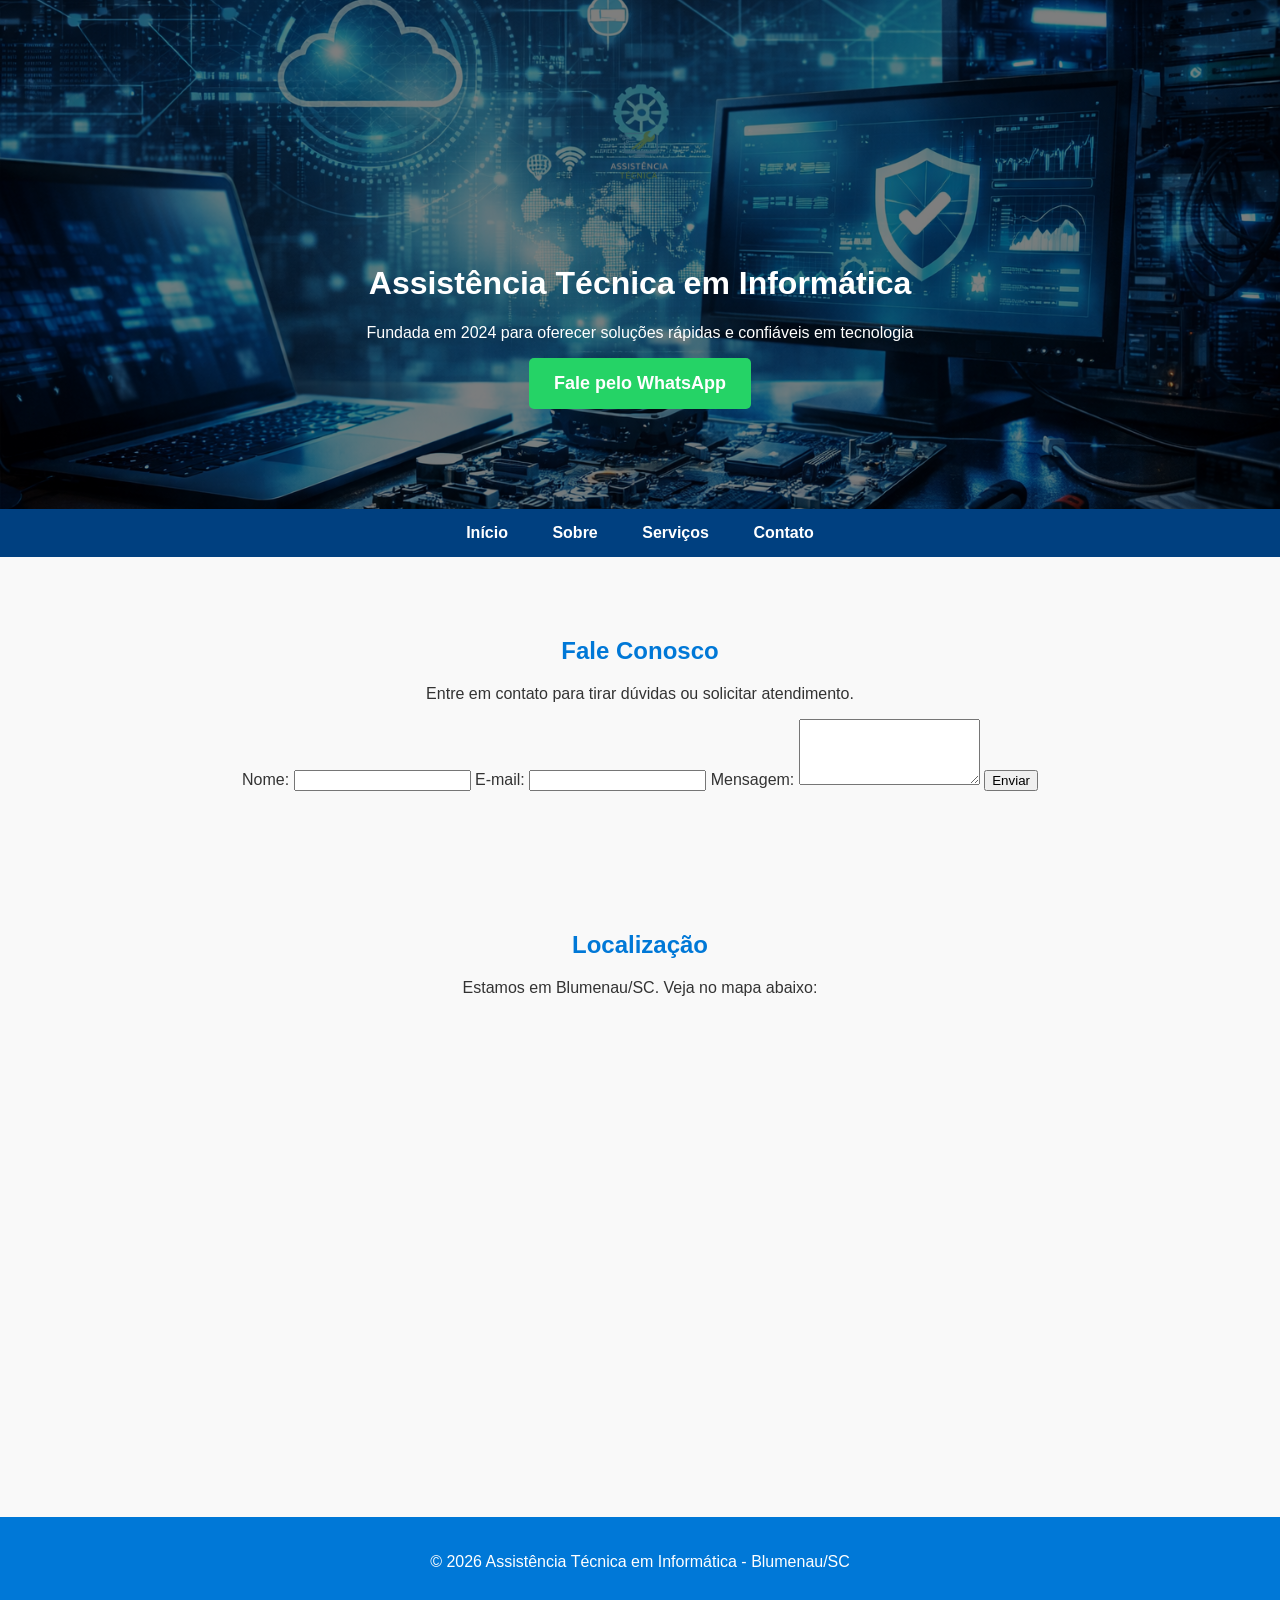
==== contato.html @ fe7fdca0 "Add files via upload" ====
<!DOCTYPE html>
<html lang="pt-BR">
<head>
  <meta charset="UTF-8">
  <meta name="viewport" content="width=device-width, initial-scale=1.0">
  <title>Assistência Técnica em Informática</title>
  <link rel="stylesheet" href="style.css">
</head>
<body>
  <!-- Cabeçalho com logo -->
  <header class="hero">
    <div class="logo">
      <img src="logo.png" alt="Logo Assistência Técnica">
    </div>
    <div class="hero-text">
      <h1>Assistência Técnica em Informática</h1>
      <p>Fundada em 2024 para oferecer soluções rápidas e confiáveis em tecnologia</p>
      <a class="btn-whatsapp" href="https://wa.me/5547988992553?text=Olá%20preciso%20de%20suporte%20técnico" target="_blank">
        Fale pelo WhatsApp
      </a>
    </div>
  </header>

  <!-- Menu de navegação -->
  <nav>
    <a href="index.html">Início</a>
    <a href="sobre.html">Sobre</a>
    <a href="servicos.html">Serviços</a>
    <a href="contato.html">Contato</a>
  </nav>

  <section>
    <h2>Fale Conosco</h2>
    <p>Entre em contato para tirar dúvidas ou solicitar atendimento.</p>
    <form>
      <label for="nome">Nome:</label>
      <input type="text" id="nome" name="nome" required>

      <label for="email">E-mail:</label>
      <input type="email" id="email" name="email" required>

      <label for="mensagem">Mensagem:</label>
      <textarea id="mensagem" name="mensagem" rows="4" required></textarea>

      <button type="submit">Enviar</button>
    </form>
  </section>

  <section>
    <h2>Localização</h2>
    <p>Estamos em Blumenau/SC. Veja no mapa abaixo:</p>
    <iframe 
      src="https://maps.app.goo.gl/6d8pzeZeRvFsYULE9" 
      width="100%" height="400" style="border:0;" allowfullscreen="" loading="lazy">
    </iframe>
  </section>

  <footer>
    <p>&copy; 2026 Assistência Técnica em Informática - Blumenau/SC</p>
  </footer>
</body>
</html>
---- style.css ----
body {
  margin: 0;
  font-family: 'Segoe UI', Tahoma, Geneva, Verdana, sans-serif;
  background-color: #f9f9f9;
  color: #333;
}

.hero {
  background: url('capa.png') no-repeat center center/cover;
  color: white;
  text-align: center;
  padding: 100px 20px;
  position: relative;
}

.hero::after {
  content: "";
  position: absolute;
  top: 0; left: 0; right: 0; bottom: 0;
  background: rgba(0,0,0,0.5);
}

.hero-text {
  position: relative;
  z-index: 1;
}

.logo img {
  width: 120px;
  margin-bottom: 20px;
}

nav {
  background: #004080;
  padding: 15px;
  text-align: center;
}

nav a {
  color: white;
  margin: 0 20px;
  text-decoration: none;
  font-weight: bold;
}

nav a:hover {
  text-decoration: underline;
}

section {
  padding: 60px 20px;
  text-align: center;
}

section h2 {
  color: #0078d7;
  margin-bottom: 20px;
}

.btn-whatsapp {
  display: inline-block;
  background-color: #25D366;
  color: white;
  padding: 15px 25px;
  border-radius: 5px;
  text-decoration: none;
  font-size: 18px;
  font-weight: bold;
  transition: background-color 0.3s ease;
}

.btn-whatsapp:hover {
  background-color: #1ebe5d;
}

.chat-box {
  position: fixed;
  bottom: 0;
  right: 0;
  background: white;
  border: 1px solid #ccc;
  width: 300px;
  padding: 15px;
  box-shadow: 0 -2px 5px rgba(0,0,0,0.1);
}

.chat-box h3 {
  margin-top: 0;
  color: #0078d7;
}

.chat-box input {
  width: 100%;
  padding: 10px;
  margin: 8px 0;
  border: 1px solid #ccc;
  border-radius: 5px;
}

.chat-box button {
  background-color: #25D366;
  color: white;
  padding: 10px;
  border: none;
  border-radius: 5px;
  cursor: pointer;
  width: 100%;
}

.chat-box button:hover {
  background-color: #1ebe5d;
}

footer {
  background-color: #0078d7;
  color: white;
  text-align: center;
  padding: 20px;
  margin-top: 40px;
}
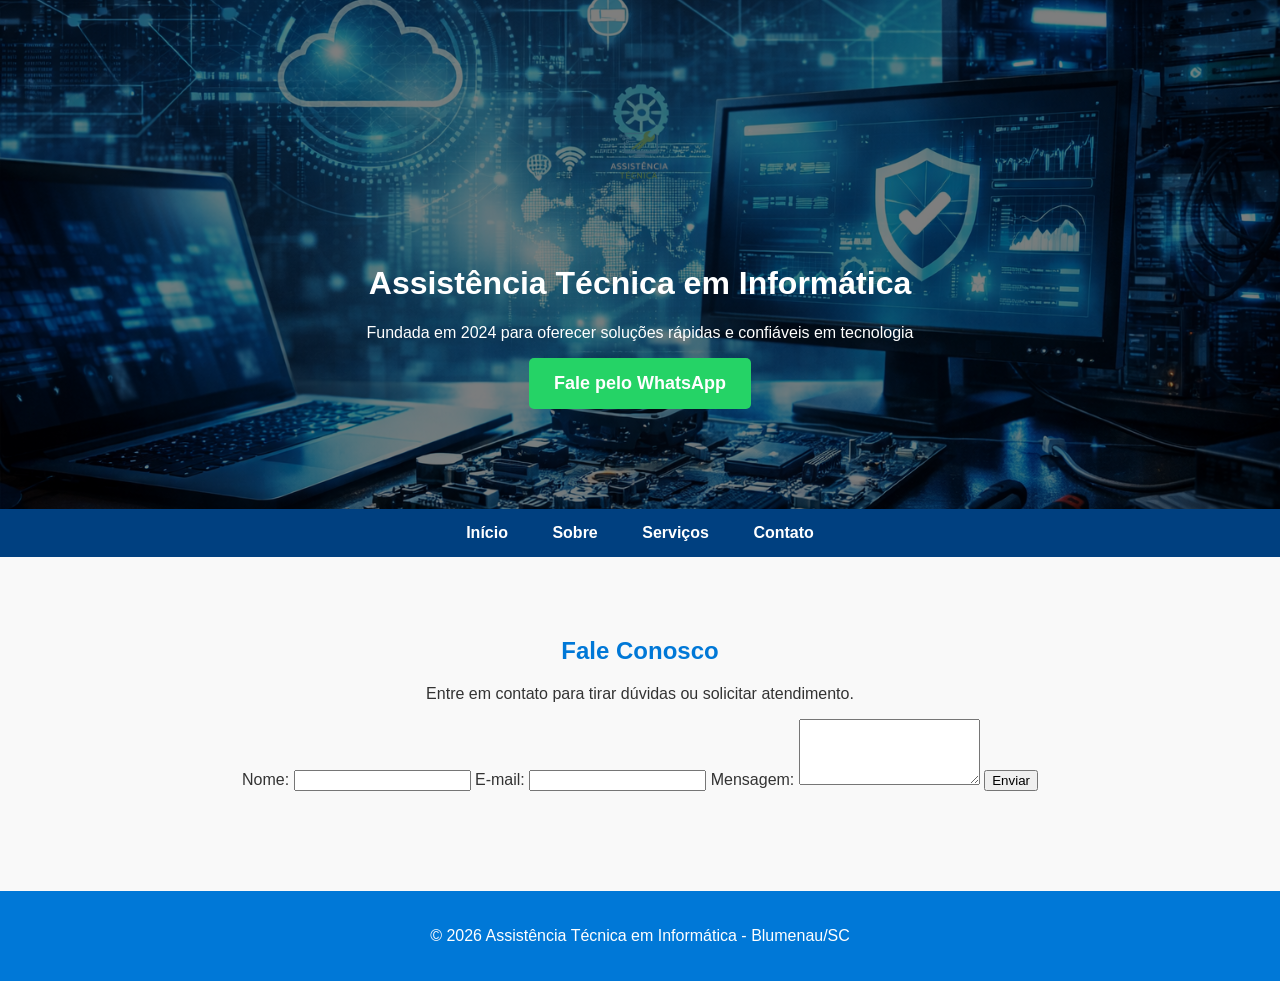
==== commit 866b2edc: "Update contato.html" ====
--- a/contato.html
+++ b/contato.html
@@ -46,14 +46,7 @@
     </form>
   </section>
 
-  <section>
-    <h2>Localização</h2>
-    <p>Estamos em Blumenau/SC. Veja no mapa abaixo:</p>
-    <iframe 
-      src="https://maps.app.goo.gl/6d8pzeZeRvFsYULE9" 
-      width="100%" height="400" style="border:0;" allowfullscreen="" loading="lazy">
-    </iframe>
-  </section>
+  
 
   <footer>
     <p>&copy; 2026 Assistência Técnica em Informática - Blumenau/SC</p>
--- a/style.css
+++ b/style.css
@@ -118,3 +118,52 @@
   padding: 20px;
   margin-top: 40px;
 }
+
+/* 🌐 Responsividade */
+@media (max-width: 768px) {
+  .hero {
+    padding: 60px 15px;
+  }
+
+  .logo img {
+    width: 90px;
+  }
+
+  nav a {
+    display: block;
+    margin: 10px 0;
+  }
+
+  section {
+    padding: 40px 15px;
+  }
+
+  .chat-box {
+    width: 90%;
+    right: 5%;
+  }
+
+  .btn-whatsapp {
+    font-size: 16px;
+    padding: 12px 20px;
+  }
+}
+
+@media (max-width: 480px) {
+  .hero-text h1 {
+    font-size: 1.8em;
+  }
+
+  .hero-text p {
+    font-size: 1em;
+  }
+
+  .chat-box {
+    width: 95%;
+    right: 2.5%;
+  }
+
+  nav a {
+    font-size: 16px;
+  }
+}
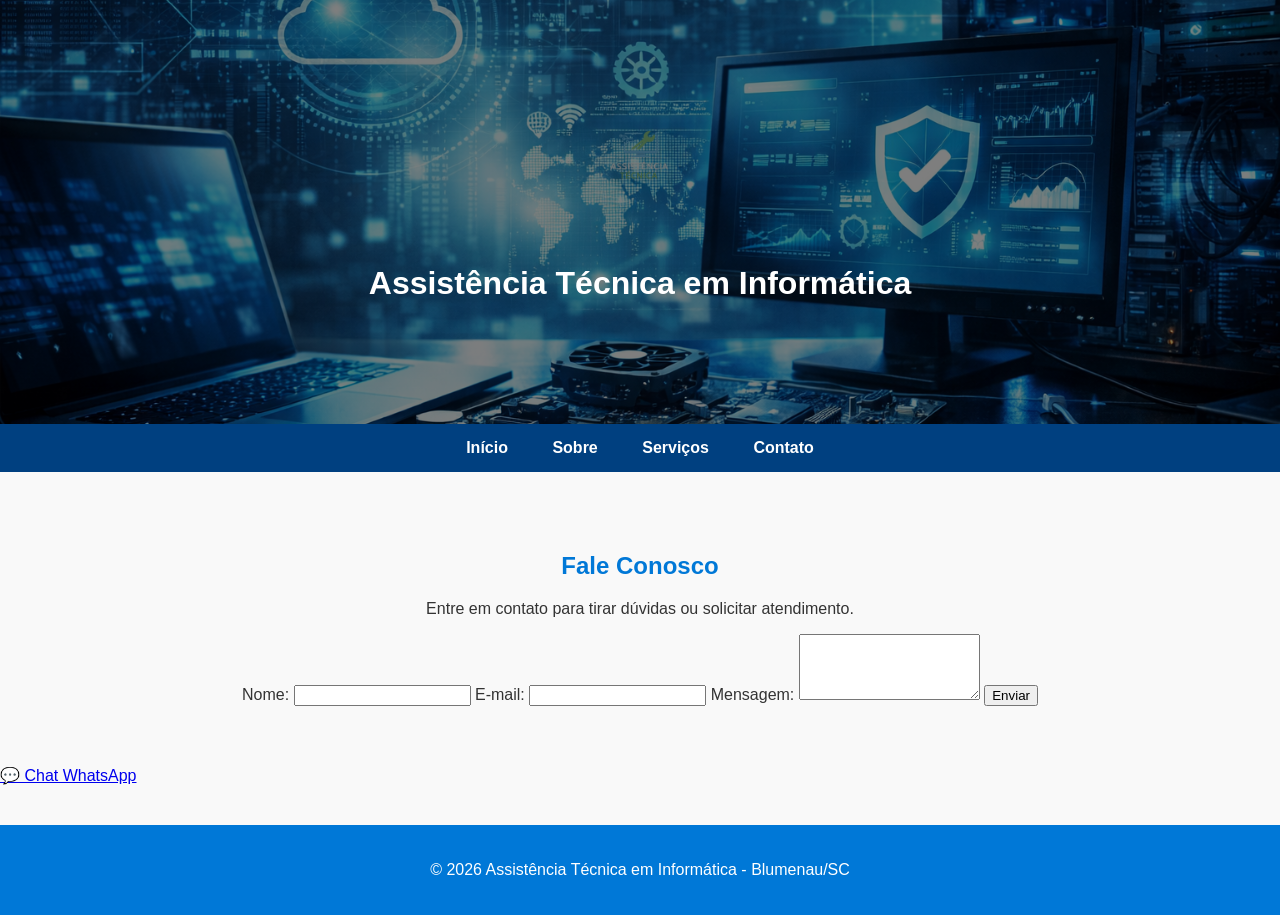
==== commit 2d862df4: "Update contato.html" ====
--- a/contato.html
+++ b/contato.html
@@ -14,10 +14,6 @@
     </div>
     <div class="hero-text">
       <h1>Assistência Técnica em Informática</h1>
-      <p>Fundada em 2024 para oferecer soluções rápidas e confiáveis em tecnologia</p>
-      <a class="btn-whatsapp" href="https://wa.me/5547988992553?text=Olá%20preciso%20de%20suporte%20técnico" target="_blank">
-        Fale pelo WhatsApp
-      </a>
     </div>
   </header>
 
@@ -46,7 +42,11 @@
     </form>
   </section>
 
-  
+  <!-- Botão de Chat WhatsApp -->
+<a href="https://wa.me/5547988992553?text=Olá%20preciso%20de%20suporte%20técnico" 
+   class="chat-button" target="_blank">
+  💬 Chat WhatsApp
+</a>
 
   <footer>
     <p>&copy; 2026 Assistência Técnica em Informática - Blumenau/SC</p>
--- a/style.css
+++ b/style.css
@@ -167,3 +167,181 @@
     font-size: 16px;
   }
 }
+
+.foto-sobre {
+  width: 250px;
+  border-radius: 10px;
+  margin-top: 20px;
+  box-shadow: 0 4px 8px rgba(0,0,0,0.2);
+}
+
+.servicos .cards {
+  display: flex;
+  flex-wrap: wrap;
+  justify-content: center;
+  gap: 20px;
+}
+
+.card {
+  background: white;
+  border-radius: 8px;
+  box-shadow: 0 2px 5px rgba(0,0,0,0.1);
+  width: 250px;
+  padding: 20px;
+  text-align: center;
+}
+
+.card img {
+  width: 100%;
+  height: 150px;
+  object-fit: cover;
+  border-radius: 5px;
+}
+
+.card h3 {
+  margin: 15px 0 10px;
+  color: #0078d7;
+}
+
+.card p {
+  font-size: 14px;
+  color: #555;
+}
+
+.card .preco {
+  display: block;
+  margin-top: 10px;
+  font-weight: bold;
+  color: #25D366;
+  font-size: 16px;
+}
+.diferenciais {
+  padding: 40px 20px;
+  background-color: #f4f4f4;
+  border-radius: 8px;
+  margin: 40px auto;
+  max-width: 800px;
+}
+
+.diferenciais h2 {
+  text-align: center;
+  color: #0078d7;
+  margin-bottom: 20px;
+}
+
+.diferenciais ul {
+  list-style-type: none;
+  padding: 0;
+}
+
+.diferenciais li {
+  margin: 15px 0;
+  font-size: 16px;
+  line-height: 1.6;
+  position: relative;
+  padding-left: 25px;
+}
+
+.diferenciais li::before {
+  content: "✔";
+  color: #25D366;
+  font-weight: bold;
+  position: absolute;
+  left: 0;
+}
+
+.institucional {
+  padding: 40px 20px;
+  background-color: #ffffff;
+  border-radius: 8px;
+  margin: 40px auto;
+  max-width: 800px;
+  box-shadow: 0 2px 8px rgba(0,0,0,0.1);
+}
+
+.institucional h2 {
+  text-align: center;
+  color: #0078d7;
+  margin-bottom: 20px;
+}
+
+.institucional ul {
+  list-style-type: none;
+  padding: 0;
+}
+
+.institucional li {
+  margin: 15px 0;
+  font-size: 16px;
+  line-height: 1.6;
+  position: relative;
+  padding-left: 30px;
+}
+
+.institucional li::before {
+  content: "★";
+  color: #0078d7;
+  font-weight: bold;
+  position: absolute;
+  left: 0;
+}
+
+.responsavel {
+  padding: 40px 20px;
+  max-width: 900px;
+  margin: auto;
+}
+
+.responsavel h2 {
+  text-align: center;
+  color: #0078d7;
+  margin-bottom: 30px;
+}
+
+.perfil {
+  display: flex;
+  flex-wrap: wrap;
+  align-items: center;
+  gap: 20px;
+}
+
+.foto-responsavel {
+  width: 60px;
+  border-radius: 10px;
+  box-shadow: 0 4px 8px rgba(0,0,0,0.2);
+}
+
+.info {
+  flex: 1;
+}
+
+.info h3 {
+  color: #004080;
+  margin-bottom: 10px;
+}
+
+.info p {
+  font-size: 16px;
+  line-height: 1.6;
+  margin-bottom: 15px;
+}
+
+.info ul {
+  list-style-type: none;
+  padding: 0;
+}
+
+.info li {
+  margin: 10px 0;
+  font-size: 15px;
+  position: relative;
+  padding-left: 25px;
+}
+
+.info li::before {
+  content: "✔";
+  color: #25D366;
+  font-weight: bold;
+  position: absolute;
+  left: 0;
+}
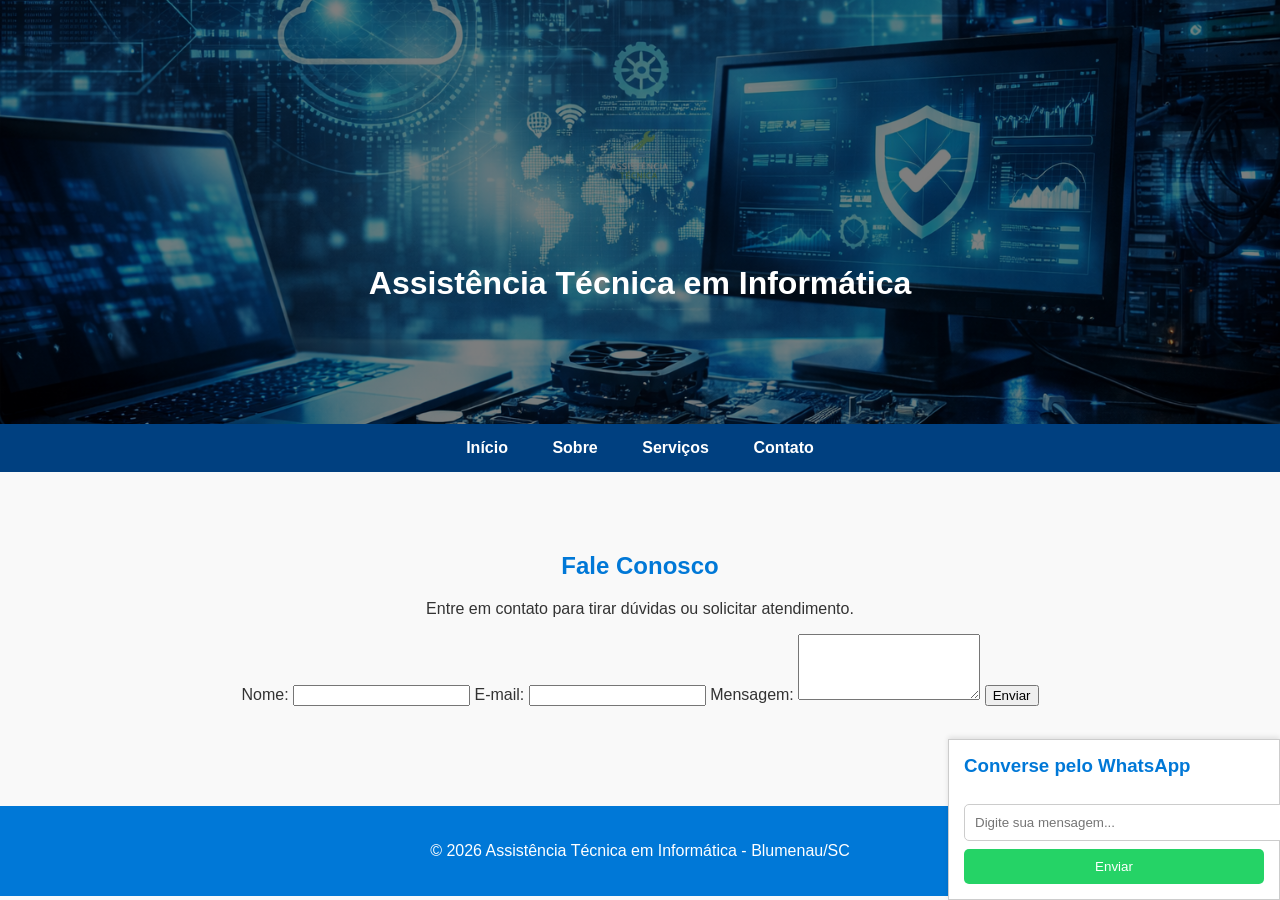
==== commit 9697140a: "Update contato.html" ====
--- a/contato.html
+++ b/contato.html
@@ -42,11 +42,11 @@
     </form>
   </section>
 
-  <!-- Botão de Chat WhatsApp -->
-<a href="https://wa.me/5547988992553?text=Olá%20preciso%20de%20suporte%20técnico" 
-   class="chat-button" target="_blank">
-  💬 Chat WhatsApp
-</a>
+ <div class="chat-box">
+    <h3>Converse pelo WhatsApp</h3>
+    <input type="text" id="mensagem" placeholder="Digite sua mensagem...">
+    <button onclick="enviarWhatsApp()">Enviar</button>
+  </div>
 
   <footer>
     <p>&copy; 2026 Assistência Técnica em Informática - Blumenau/SC</p>
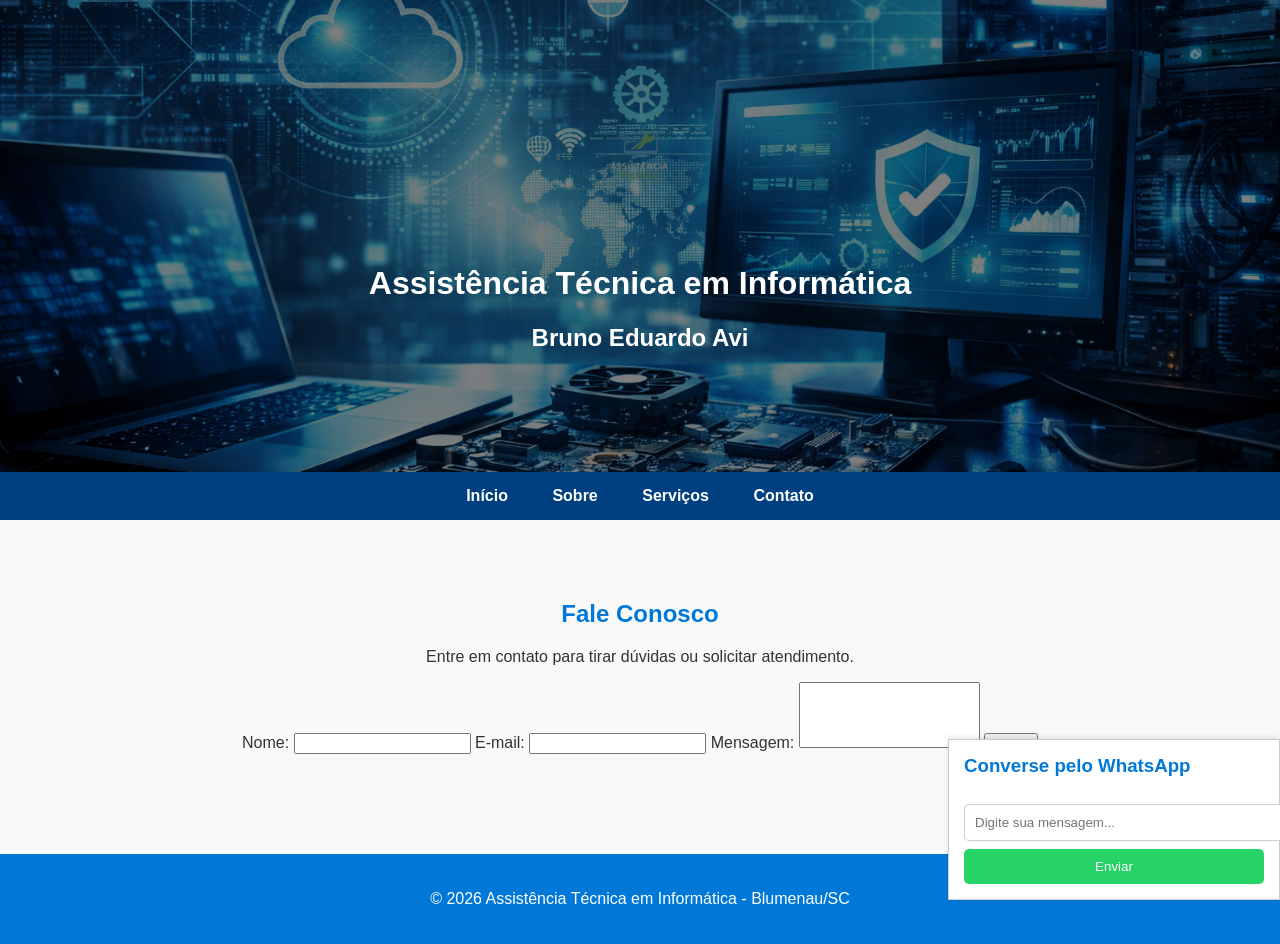
==== commit 6ffb361f: "Update contato.html" ====
--- a/contato.html
+++ b/contato.html
@@ -3,7 +3,7 @@
 <head>
   <meta charset="UTF-8">
   <meta name="viewport" content="width=device-width, initial-scale=1.0">
-  <title>Assistência Técnica em Informática</title>
+  <title>Bruno Eduardo Avi SI</title>
   <link rel="stylesheet" href="style.css">
 </head>
 <body>
@@ -14,6 +14,7 @@
     </div>
     <div class="hero-text">
       <h1>Assistência Técnica em Informática</h1>
+      <h2>Bruno Eduardo Avi</h2>
     </div>
   </header>
 
